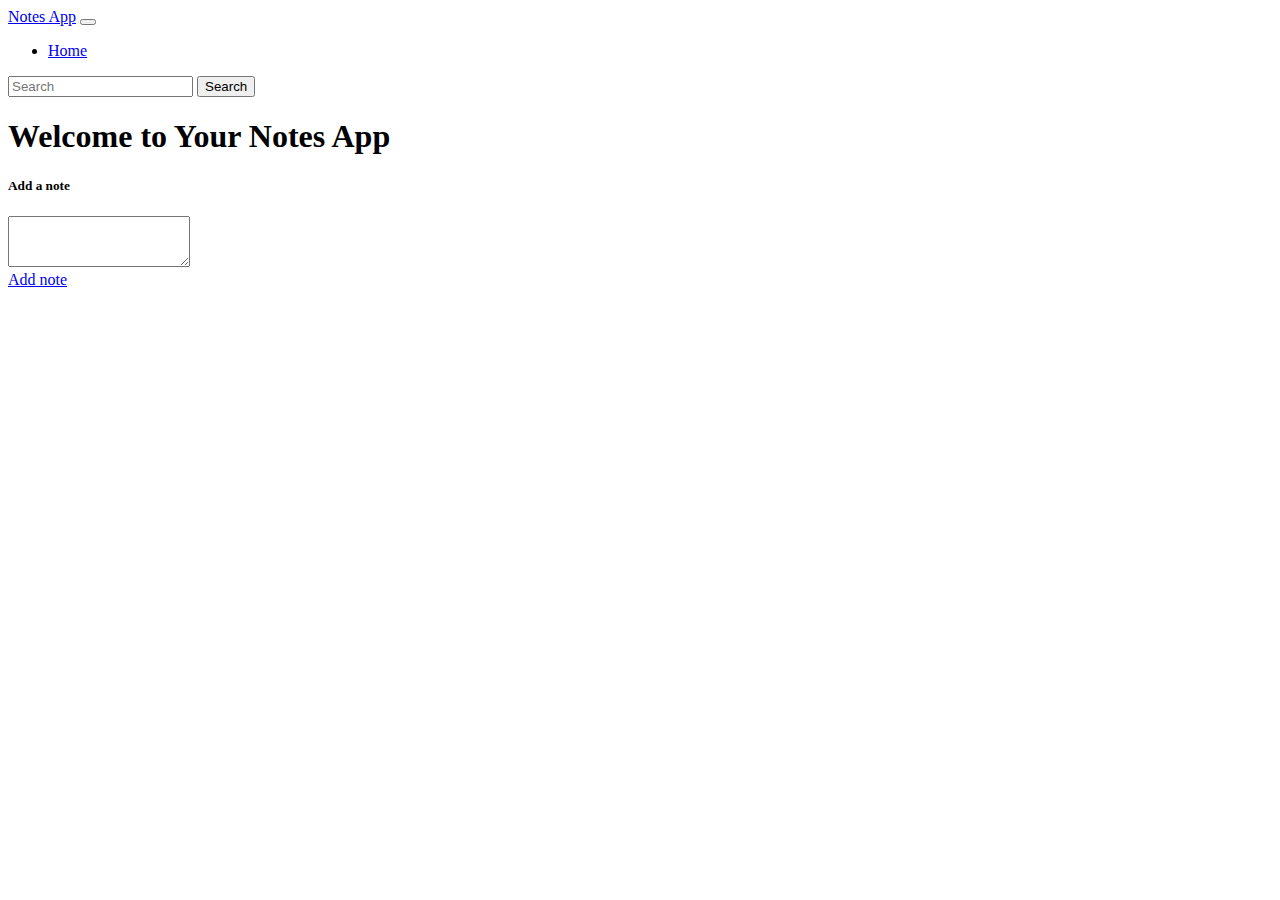
==== Projects/index.html @ 00664adc "Notes App" ====
<!DOCTYPE html>
<html lang="en">
  <head>
    <meta charset="UTF-8" />
    <meta http-equiv="X-UA-Compatible" content="IE=edge" />
    <meta name="viewport" content="width=device-width, initial-scale=1.0" />
    <title>Notes App</title>
    <!-- CSS only -->
    <link
      href="https://cdn.jsdelivr.net/npm/bootstrap@5.1.3/dist/css/bootstrap.min.css"
      rel="stylesheet"
      integrity="sha384-1BmE4kWBq78iYhFldvKuhfTAU6auU8tT94WrHftjDbrCEXSU1oBoqyl2QvZ6jIW3"
      crossorigin="anonymous"
    />
  </head>
  <body>
    <nav class="navbar navbar-expand-lg navbar-dark bg-dark py-4 px-4">
      <div class="container-fluid">
        <a class="navbar-brand" href="#">Notes App</a>
        <button
          class="navbar-toggler"
          type="button"
          data-bs-toggle="collapse"
          data-bs-target="#navbarSupportedContent"
          aria-controls="navbarSupportedContent"
          aria-expanded="false"
          aria-label="Toggle navigation"
        >
          <span class="navbar-toggler-icon"></span>
        </button>
        <div class="collapse navbar-collapse" id="navbarSupportedContent">
          <ul class="navbar-nav me-auto mb-2 mb-lg-0">
            <li class="nav-item">
              <a class="nav-link active" aria-current="page" href="#">Home</a>
            </li>
          </ul>
          <form class="d-flex">
            <input
              class="form-control me-2"
              type="search"
              placeholder="Search"
              aria-label="Search"
            />
            <button class="btn btn-outline-success" type="submit">
              Search
            </button>
          </form>
        </div>
      </div>
    </nav>

    <div class="container my-5 px-5">
      <h1>Welcome to Your Notes App</h1>
      <div class="card">
        <div class="card-body">
          <h5 class="card-title">Add a note</h5>
          <div class="mb-3">
            <textarea
              class="form-control"
              id="exampleFormControlTextarea1"
              rows="3"
            ></textarea>
          </div>
          <a href="#" class="btn btn-primary add-btn">Add note</a>
        </div>
      </div>
    </div>
    <!-- JavaScript Bundle with Popper -->
    <script
      src="https://cdn.jsdelivr.net/npm/bootstrap@5.1.3/dist/js/bootstrap.bundle.min.js"
      integrity="sha384-ka7Sk0Gln4gmtz2MlQnikT1wXgYsOg+OMhuP+IlRH9sENBO0LRn5q+8nbTov4+1p"
      crossorigin="anonymous"
    ></script>
    <script href="app.js"></script>
  </body>
</html>
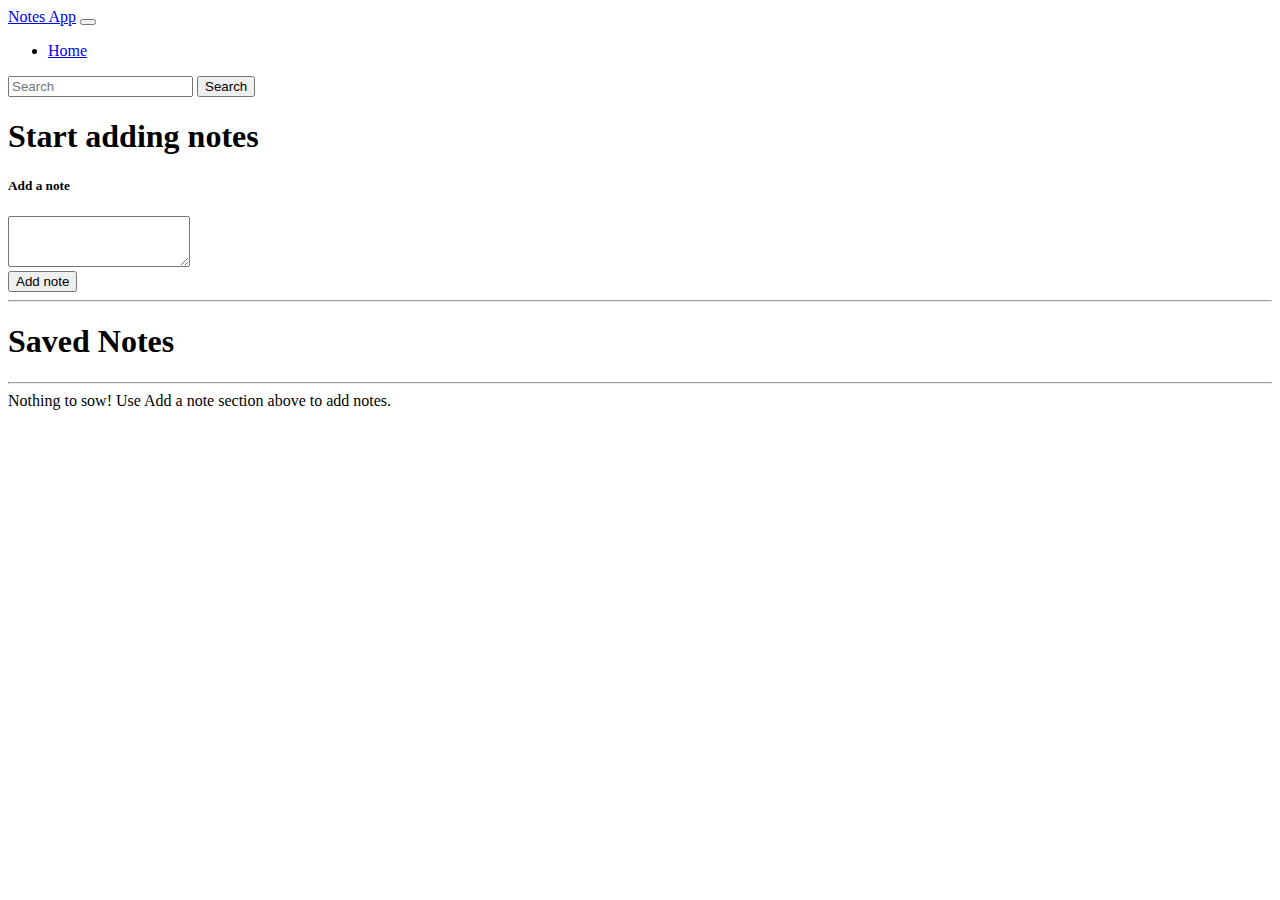
==== commit 0738722c: "Completed Notes App" ====
--- a/Projects/index.html
+++ b/Projects/index.html
@@ -36,9 +36,10 @@
           </ul>
           <form class="d-flex">
             <input
-              class="form-control me-2"
+              class="form-control me-2 search"
               type="search"
               placeholder="Search"
+              id="searchTxt"
               aria-label="Search"
             />
             <button class="btn btn-outline-success" type="submit">
@@ -50,18 +51,26 @@
     </nav>
 
     <div class="container my-5 px-5">
-      <h1>Welcome to Your Notes App</h1>
+      <h1>Start adding notes</h1>
       <div class="card">
         <div class="card-body">
           <h5 class="card-title">Add a note</h5>
           <div class="mb-3">
-            <textarea
-              class="form-control"
-              id="exampleFormControlTextarea1"
-              rows="3"
-            ></textarea>
+            <textarea class="form-control" id="addTxt" rows="3"></textarea>
           </div>
-          <a href="#" class="btn btn-primary add-btn">Add note</a>
+          <button class="btn btn-primary" id="addBtn">Add note</button>
+        </div>
+      </div>
+      <hr />
+      <h1 class="my-3">Saved Notes</h1>
+      <hr />
+      <div id="notes" class="row container-fluid">
+        <div class="noteCard card my-2 mx-2" style="width: 18rem">
+          <div class="card-body">
+            <h5 class="card-title">Note</h5>
+            <p class="card-text"></p>
+            <a href="#" class="btn btn-primary">Delete note</a>
+          </div>
         </div>
       </div>
     </div>
@@ -71,6 +80,6 @@
       integrity="sha384-ka7Sk0Gln4gmtz2MlQnikT1wXgYsOg+OMhuP+IlRH9sENBO0LRn5q+8nbTov4+1p"
       crossorigin="anonymous"
     ></script>
-    <script href="app.js"></script>
+    <script src="app.js"></script>
   </body>
 </html>
